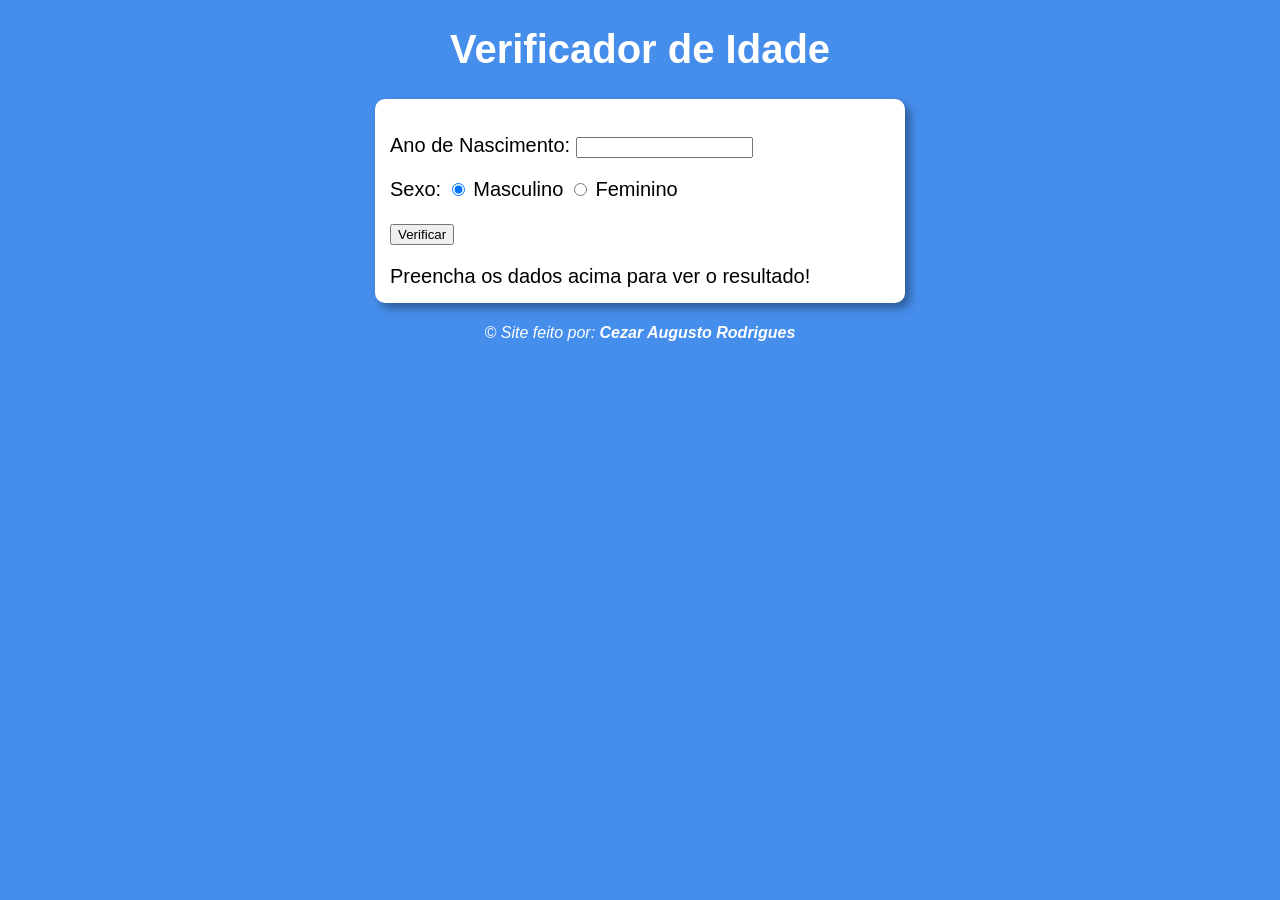
==== index.html @ b7dcf986 "alterado o nome do arquivo html" ====
<!DOCTYPE html>
<html lang="pt-br">
<head>
    <meta charset="UTF-8">
    <meta name="viewport" content="width=device-width, initial-scale=1.0">
    <title>Verificador de Idade</title>
    <link rel="stylesheet" href="estilo.css">
</head>
<body>
    <header>
        <h1>Verificador de Idade</h1>
    </header>
    <section>
        <div>
            <p>
                Ano de Nascimento:
            <input type="number" name="txtano" id="txtano" min="0">
            </p>
            <p>
                Sexo:
                <input type="radio" name="radsex" id="masc" checked>
                <label for="mas">Masculino</label>
                <input type="radio" name="radsex" id="fem">
                <label for="fem">Feminino</label>
            </p>
            <p>
                <input type="button" value="Verificar" onclick="verificar()">
            </p>
        </div>
        <div id="res">
            Preencha os dados acima para ver o resultado!
        </div>
    </section>
    <footer>
        <p>&copy; Site feito por: <a href="https://github.com/DEIDADEV?tab=repositories" target="_blank">Cezar Augusto Rodrigues</a></p>
    </footer>
    <script src="script.js"></script>
</body>
</html>
---- estilo.css ----
@charset "UTF-8";

body {
    background-color: rgb(70, 142, 236);
    font: normal 15pt Arial;
}

header {
    color: white;
    text-align: center;
}

section {
    background-color: white;
    border-radius: 10px;
    padding: 15px;
    width: 500px;
    margin: auto;
    box-shadow: 5px 5px 10px rgba(0, 0, 0, 0.363);
}

footer {
    color: white;
    text-align: center;
    font-style: italic;
    font-size: 0.8em;
    padding: 5px;
}

footer a {
    color: white;
    font-weight: bolder;
    text-decoration: none;
}

footer a:hover {
    text-decoration: underline;
    color: rgba(0, 0, 0, 0.562)
}
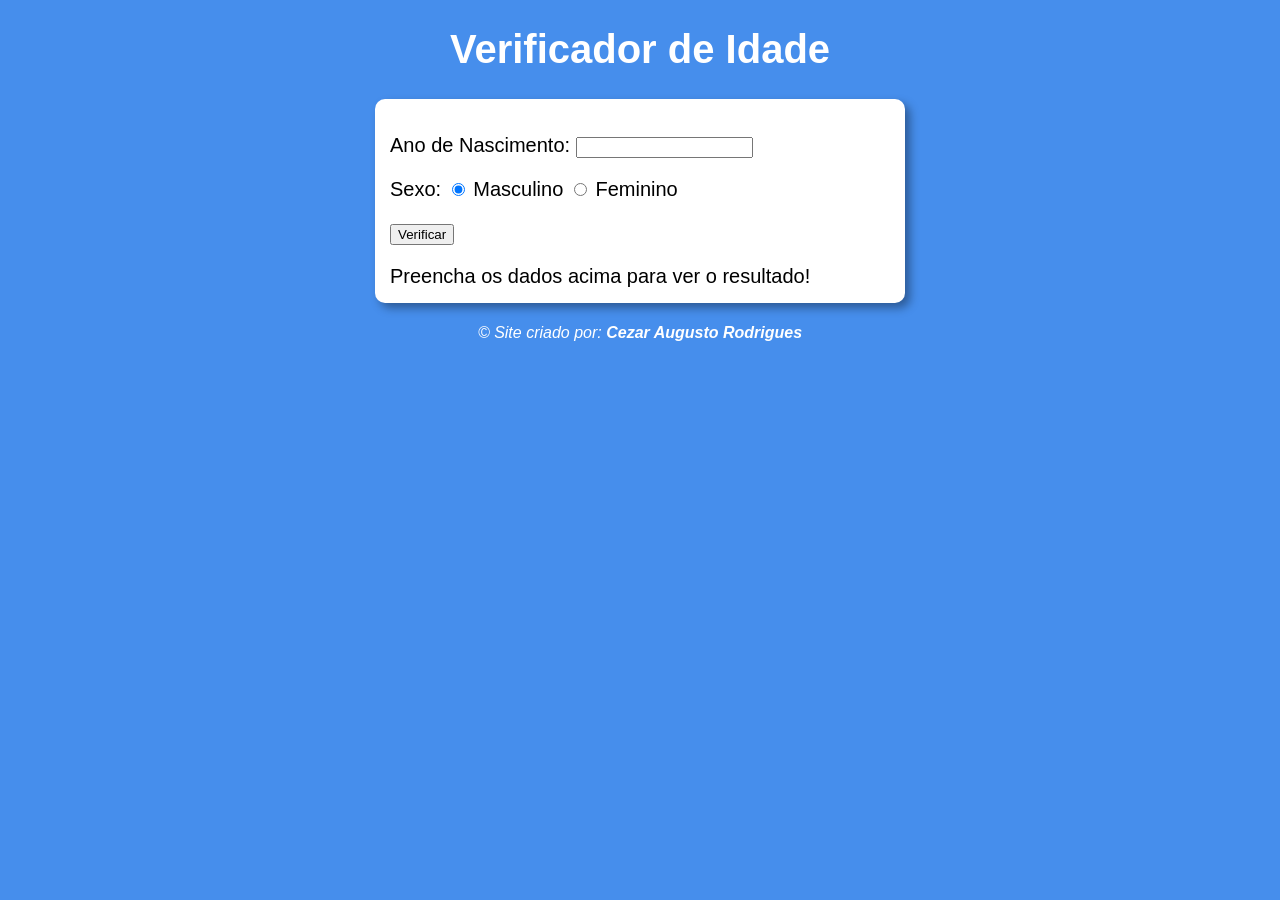
==== commit 3fab939a: "alteração feita" ====
--- a/index.html
+++ b/index.html
@@ -32,7 +32,7 @@
         </div>
     </section>
     <footer>
-        <p>&copy; Site feito por: <a href="https://github.com/DEIDADEV?tab=repositories" target="_blank">Cezar Augusto Rodrigues</a></p>
+        <p>&copy; Site criado por: <a href="https://github.com/DEIDADEV?tab=repositories" target="_blank">Cezar Augusto Rodrigues</a></p>
     </footer>
     <script src="script.js"></script>
 </body>
